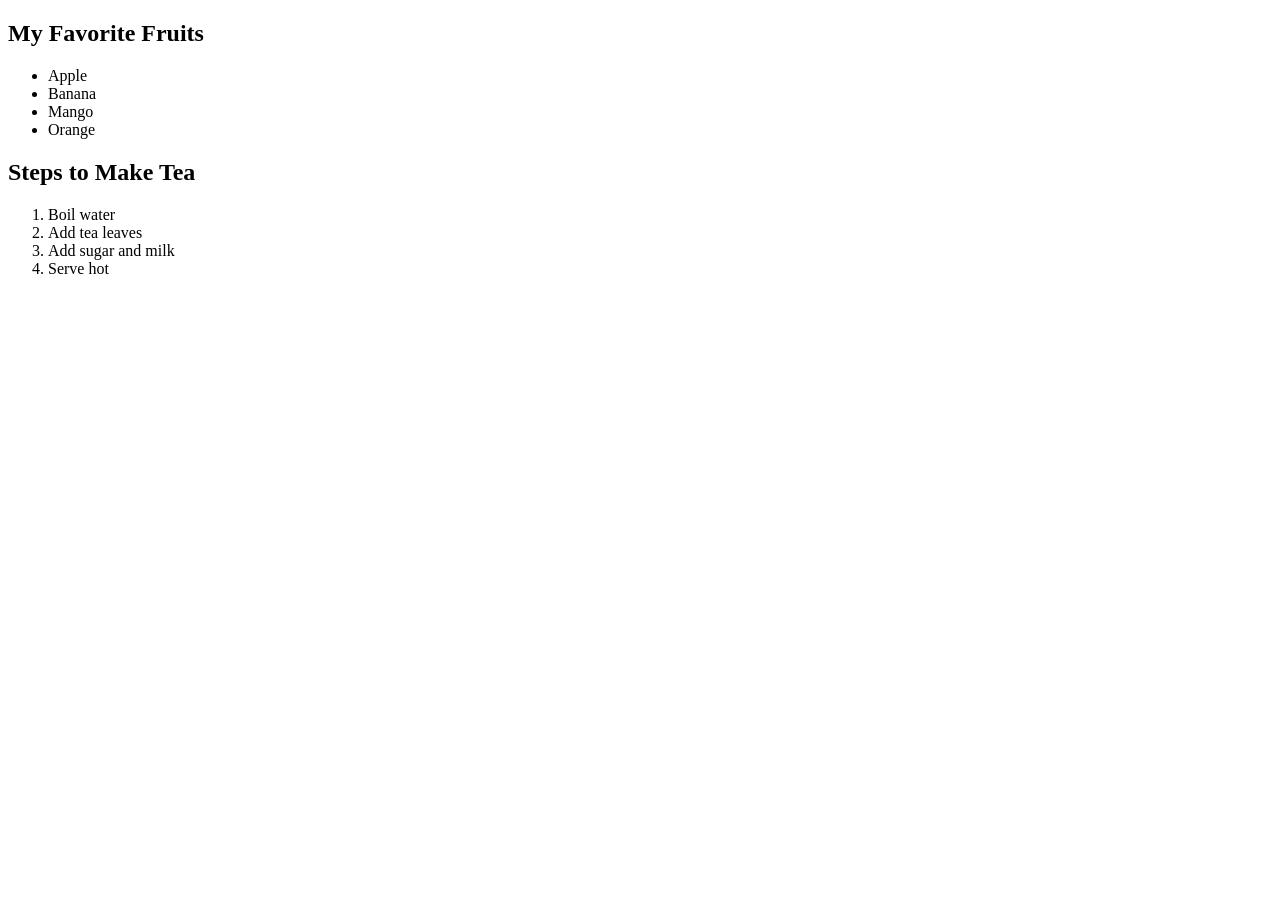
==== index.html @ 37a28b27 "Day 2" ====
<!DOCTYPE html>
<html lang="en">
<head>
    <meta charset="UTF-8">
    <meta name="viewport" content="width=device-width, initial-scale=1.0">
    <title>list</title>
</head>
<body>
    <h2>My Favorite Fruits</h2>

    <ul>
        <li>Apple</li>
        <li>Banana</li>
        <li>Mango</li>
        <li>Orange</li>
    </ul>
        <h2>Steps to Make Tea</h2>

    <ol>
        <li>Boil water</li>
        <li>Add tea leaves</li>
        <li>Add sugar and milk</li>
        <li>Serve hot</li>
    </ol>
</body>
</html>
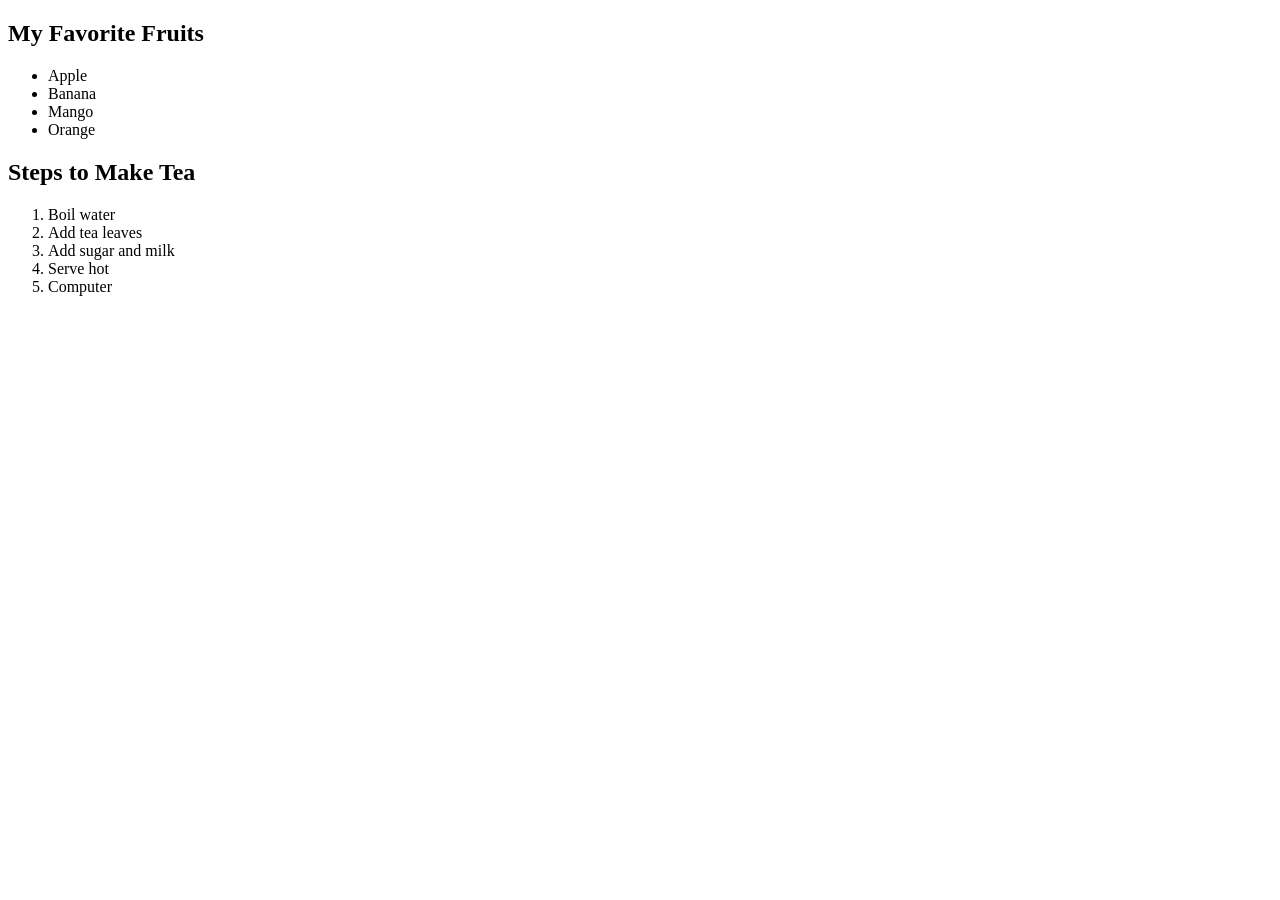
==== commit f10e2f3b: "Day 2" ====
--- a/index.html
+++ b/index.html
@@ -21,6 +21,7 @@
         <li>Add tea leaves</li>
         <li>Add sugar and milk</li>
         <li>Serve hot</li>
+        <li>Computer</li>
     </ol>
 </body>
 </html>
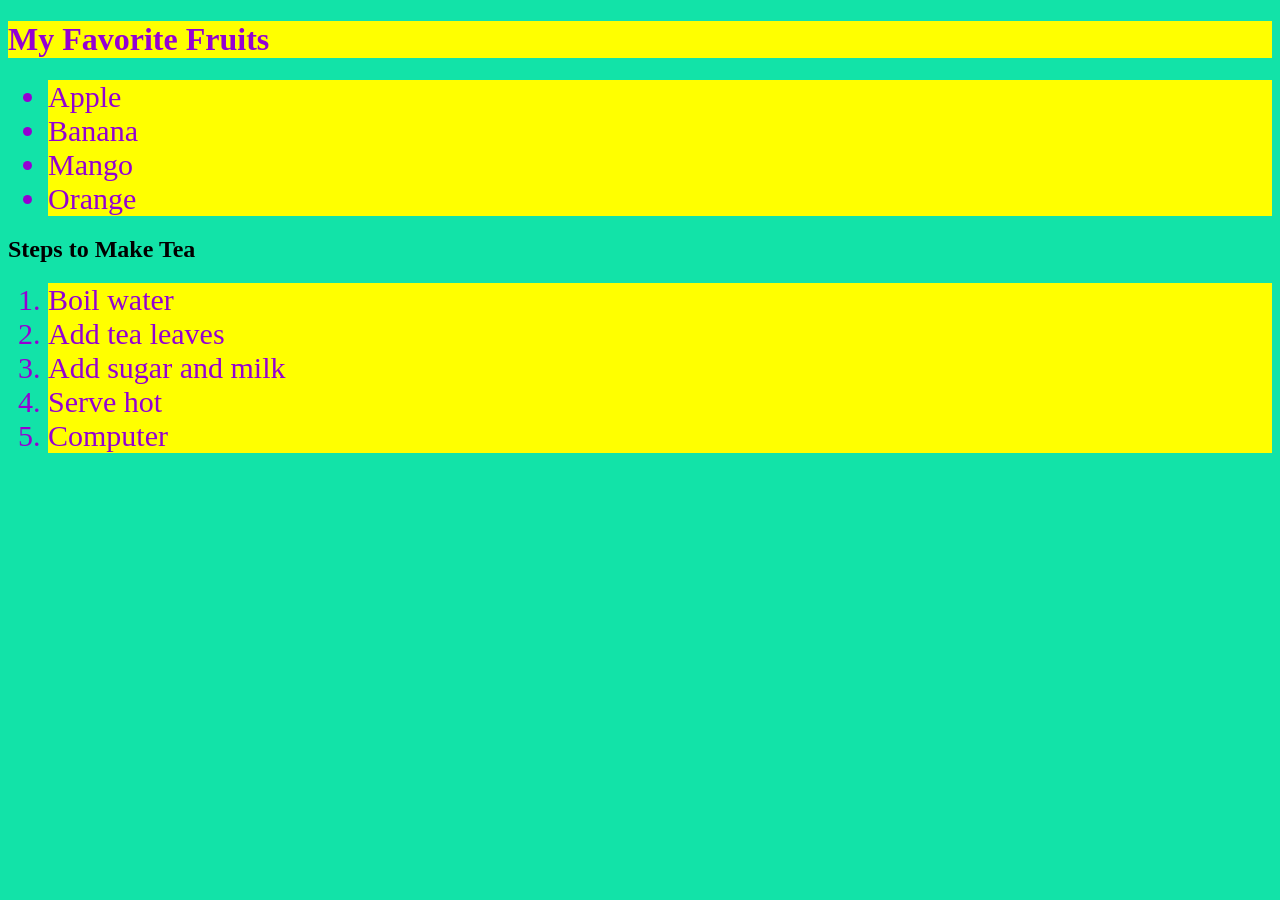
==== commit cc3f781d: "session 4 end" ====
--- a/index.html
+++ b/index.html
@@ -4,9 +4,10 @@
     <meta charset="UTF-8">
     <meta name="viewport" content="width=device-width, initial-scale=1.0">
     <title>list</title>
+     <link rel="stylesheet" href="index.css" />
 </head>
 <body>
-    <h2>My Favorite Fruits</h2>
+    <h1>My Favorite Fruits</h1>
 
     <ul>
         <li>Apple</li>
--- a/index.css
+++ b/index.css
@@ -0,0 +1,3 @@
+h1 { align-items: center; background-color: yellow; color: #9400D3; }
+body { align-items: center; justify-content: center; background-color: #12e3a8; }
+li { align-items: center; justify-content: center; font-size: 30px; color: #9400D3; background-color: yellow; }
